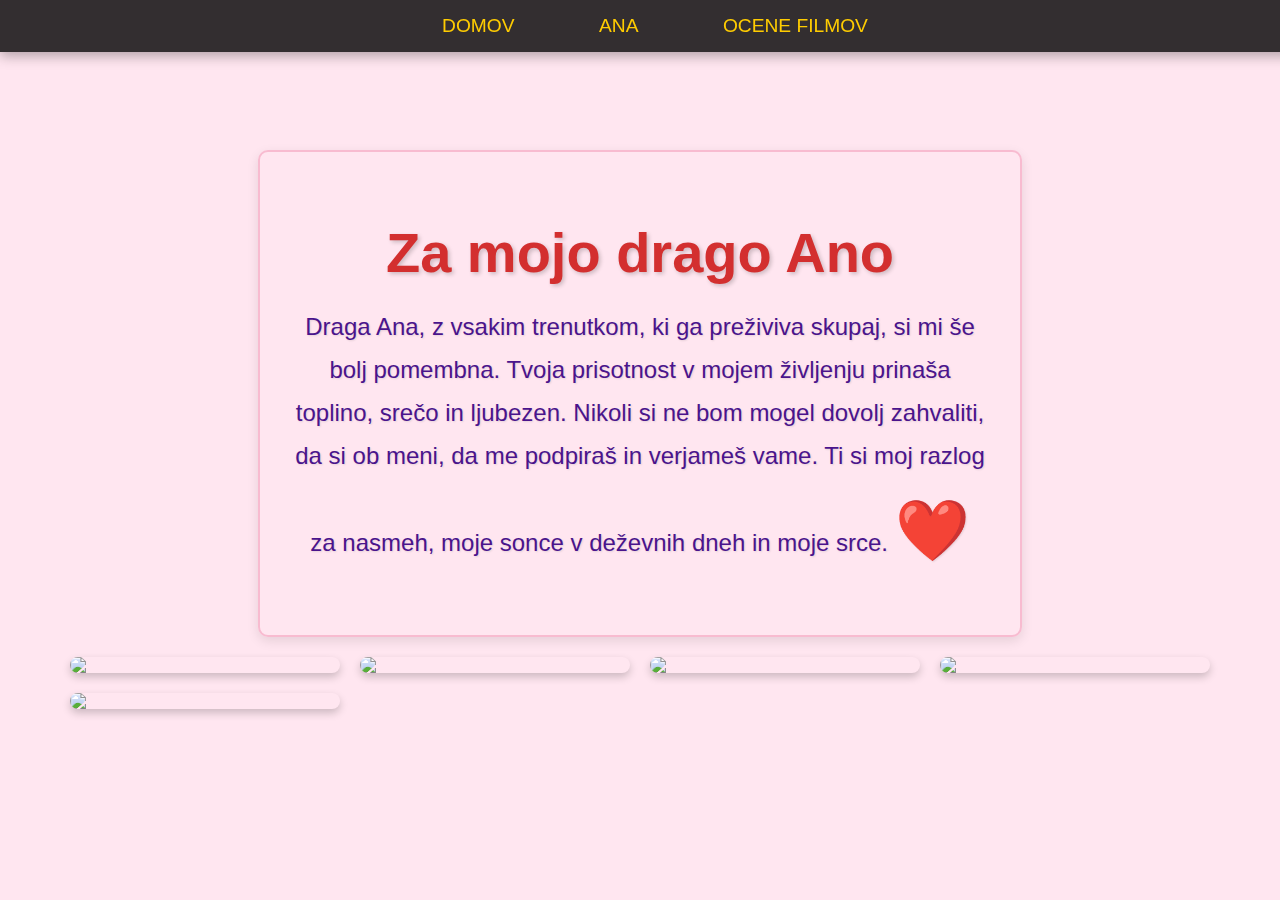
==== ana.html @ 5c84dcff "Update ana.html" ====
<!DOCTYPE html>
<html lang="sl">
<head>
    <meta charset="UTF-8">
    <meta name="viewport" content="width=device-width, initial-scale=1.0">
    <title>Kaj mi pomeni Ana</title>
    <style>
        /* Osnovni slogi za telo */
        body {
            font-family: 'Segoe UI', Tahoma, Geneva, Verdana, sans-serif;
            background-color: #ffe6f0;
            color: #5b2d6b;
            text-align: center;
            padding: 50px;
            margin: 0;
            overflow-x: hidden;
        }

        /* Navigacija */
        nav {
            background-color: rgba(0, 0, 0, 0.8);
            width: 100%;
            padding: 15px;
            text-align: center;
            position: fixed;
            top: 0;
            left: 0;
            z-index: 10;
            box-shadow: 0 4px 12px rgba(0, 0, 0, 0.3); /* Shadow to separate from content */
        }

        nav a {
            color: #ffcc00;
            text-decoration: none;
            padding: 15px 30px;
            font-size: 1.2em;
            margin: 0 10px;
            text-transform: uppercase;
        }

        nav a:hover {
            background-color: #ff4747;
            border-radius: 5px;
        }

        /* Stil za glavni naslov */
        h1 {
            color: #d32f2f;
            font-size: 3.5em;
            text-shadow: 2px 2px 4px rgba(0, 0, 0, 0.2);
            margin-bottom: 20px;
        }

        /* Slogi za paragraf */
        p {
            font-size: 1.5em;
            line-height: 1.8;
            max-width: 800px;
            margin: 20px auto;
            color: #4a148c;
            text-shadow: 1px 1px 2px rgba(0, 0, 0, 0.1);
        }

        /* Rdeče srce v besedilu */
        .heart {
            color: #e91e63;
            font-size: 2.5em;
            animation: heart-beat 1s infinite alternate;
        }

        /* Animacija utripajočega srca */
        @keyframes heart-beat {
            0% {
                transform: scale(1);
            }
            100% {
                transform: scale(1.2);
            }
        }

        /* Okvir za glavni del strani */
        .container {
            background-color: #ffffff;
            border-radius: 15px;
            box-shadow: 0 4px 12px rgba(0, 0, 0, 0.1);
            padding: 40px;
            margin-top: 100px; /* Added margin-top to prevent overlap with navbar */
            max-width: 700px;
            margin-left: auto;
            margin-right: auto;
            border: 2px solid #f8bbd0;
            background-image: url('https://www.transparenttextures.com/patterns/white-diamonds.png');
            background-size: cover;
        }

        /* Slog za footer */
        footer {
            margin-top: 40px;
            font-size: 1.1em;
            color: #9c27b0;
            font-style: italic;
        }

        /* Dodajemo še nežno ozadje srca v container */
        .heart-background {
            background: url('https://www.transparenttextures.com/patterns/heart.png') repeat;
            padding: 30px;
            border-radius: 10px;
        }

        /* Slogi za galerijo */
        .gallery {
            display: grid;
            grid-template-columns: repeat(auto-fill, minmax(250px, 1fr));
            gap: 20px;
            padding: 20px;
        }

        .gallery img {
            width: 100%;
            height: auto;
            border-radius: 10px;
            box-shadow: 0 4px 8px rgba(0, 0, 0, 0.2);
            transition: transform 0.3s ease;
        }

        .gallery img:hover {
            transform: scale(1.05);
        }

    </style>
</head>
<body>

<!-- Navigacija -->
<nav>
    <a href="zacetna.html">Domov</a>
    <a href="ana.html">Ana</a>
    <a href="ocene.html">Ocene filmov</a>
</nav>

<div class="container heart-background">
    <h1>Za mojo drago Ano</h1>
    <p>
        Draga Ana, z vsakim trenutkom, ki ga preživiva skupaj, si mi še bolj pomembna. Tvoja prisotnost
        v mojem življenju prinaša toplino, srečo in ljubezen. Nikoli si ne bom mogel dovolj zahvaliti, 
        da si ob meni, da me podpiraš in verjameš vame. Ti si moj razlog za nasmeh, moje sonce v
        deževnih dneh in moje srce. <span class="heart">❤️</span>
    </p>
</div>

<!-- Galerija -->
<div class="gallery">
    <img src="1.jpg">
    <img src="https://via.placeholder.com/500x300?text=Slika+2">
    <img src="https://via.placeholder.com/500x300?text=Slika+3">
    <img src="https://via.placeholder.com/500x300?text=Slika+4">
    <img src="https://via.placeholder.com/500x300?text=Slika+5">
    <img src="https://via.placeholder.com/500x300?text=Slika+6>
</div>

<footer>
    <p>Od tvojega ljubečega partnerja</p>
</footer>

</body>
</html>
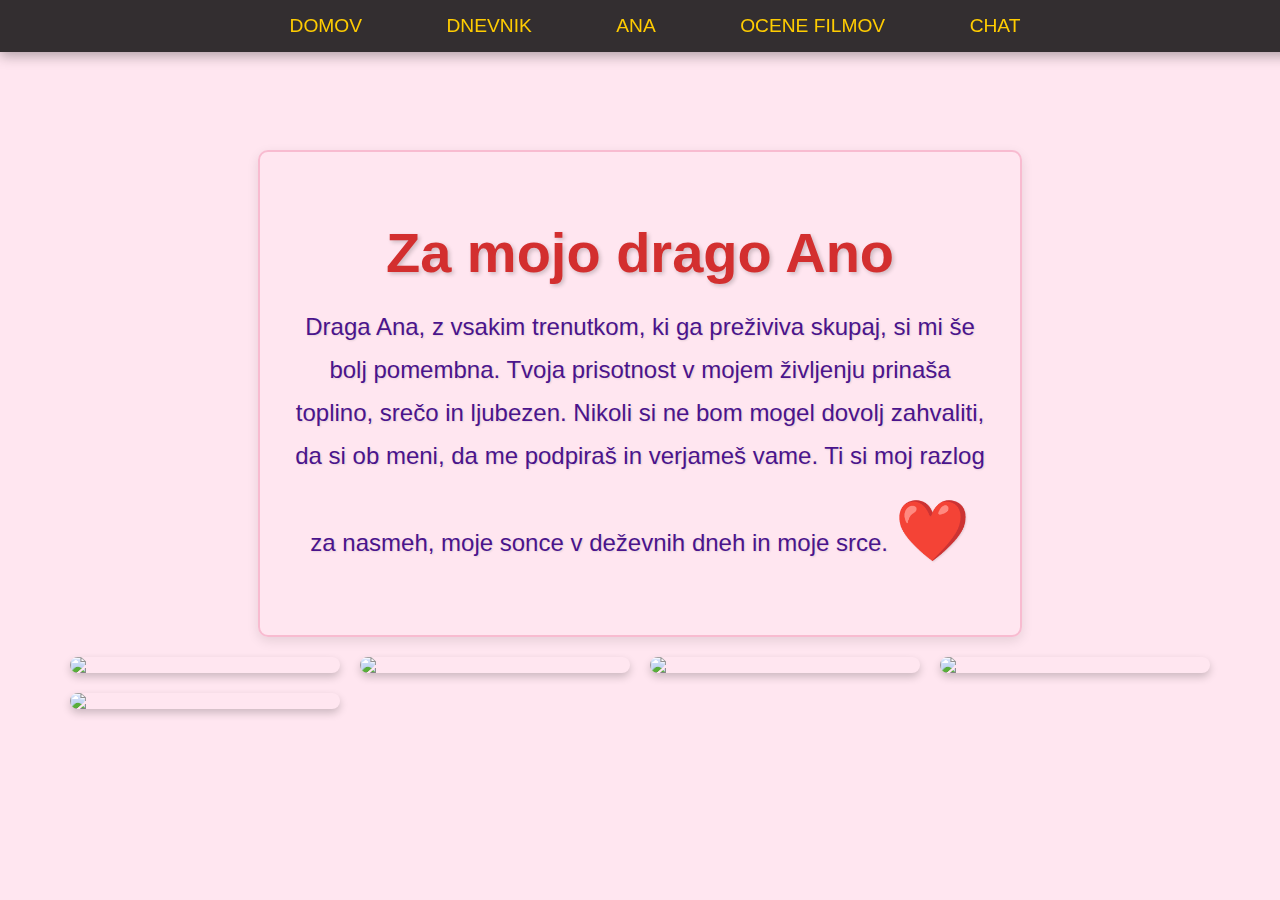
==== commit a2bfc103: "Update ana.html" ====
--- a/ana.html
+++ b/ana.html
@@ -134,9 +134,11 @@
 
 <!-- Navigacija -->
 <nav>
-    <a href="zacetna.html">Domov</a>
+  <a href="zacetna.html">Domov</a>
+    <a href="dnevnik.html">dnevnik</a>
     <a href="ana.html">Ana</a>
     <a href="ocene.html">Ocene filmov</a>
+    <a href="chat.html">chat</a>
 </nav>
 
 <div class="container heart-background">
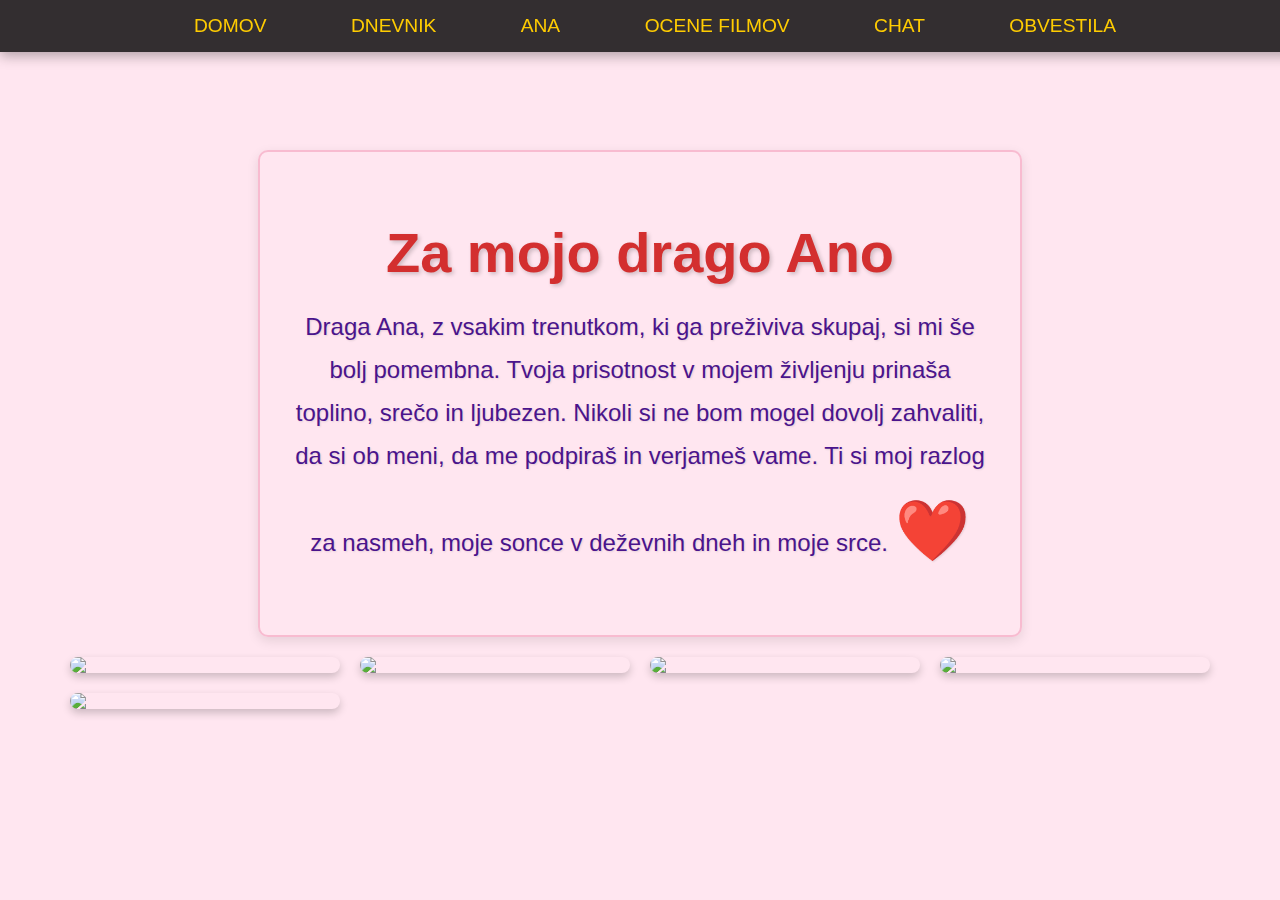
==== commit 71129c7f: "Update ana.html" ====
--- a/ana.html
+++ b/ana.html
@@ -134,11 +134,12 @@
 
 <!-- Navigacija -->
 <nav>
-  <a href="zacetna.html">Domov</a>
+  <a href="index.html">Domov</a>
     <a href="dnevnik.html">dnevnik</a>
     <a href="ana.html">Ana</a>
     <a href="ocene.html">Ocene filmov</a>
     <a href="chat.html">chat</a>
+    <a href="obvesila.html">obvestila</a>
 </nav>
 
 <div class="container heart-background">
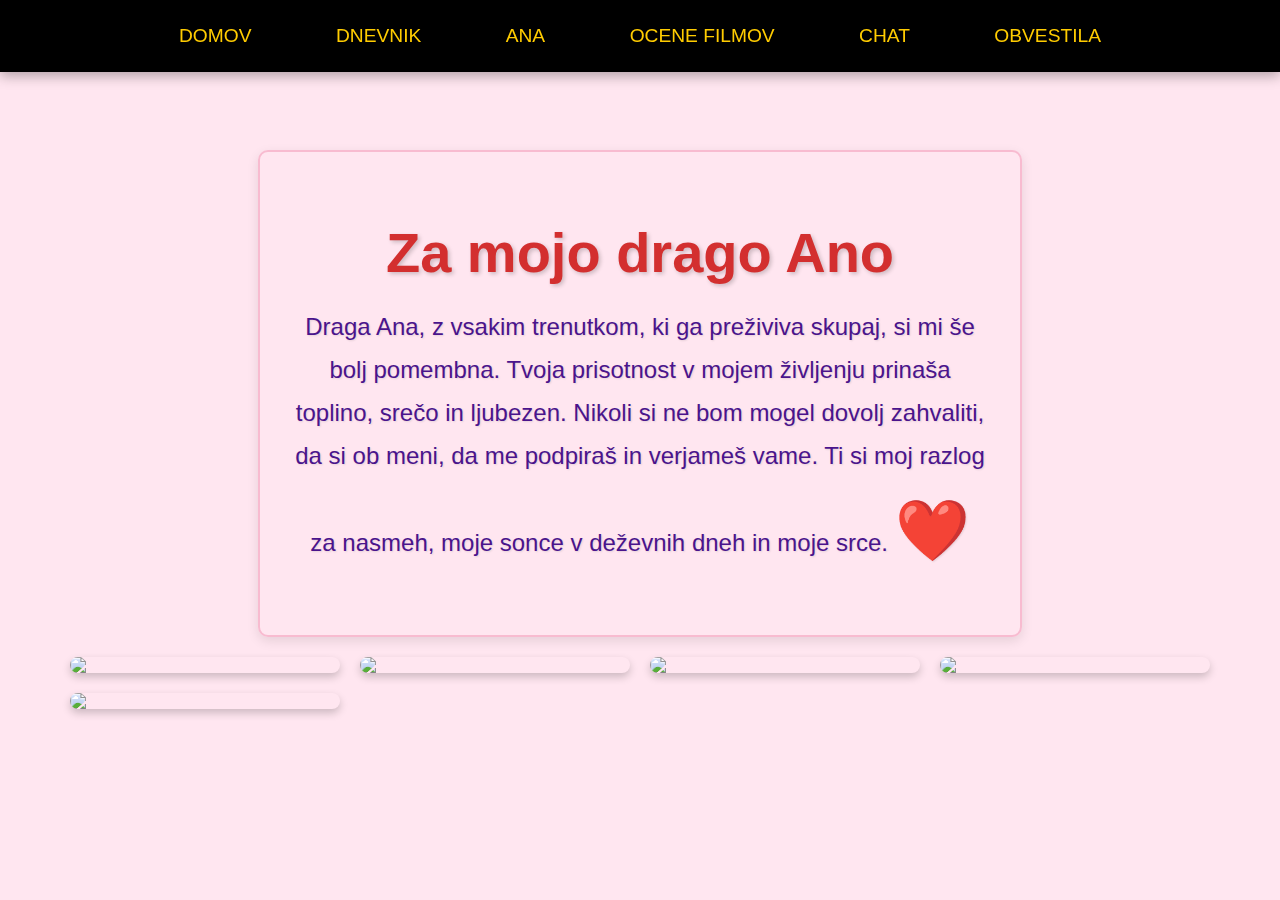
==== commit 21a69fd6: "Update ana.html" ====
--- a/ana.html
+++ b/ana.html
@@ -29,17 +29,25 @@
             box-shadow: 0 4px 12px rgba(0, 0, 0, 0.3); /* Shadow to separate from content */
         }
 
+        /* Navigacija */
+        nav {
+            text-align: center;
+            background-color: black;
+            padding: 10px 0;
+        }
+
         nav a {
-            color: #ffcc00;
+            color: #ffcc00; /* Svetlo rumena barva za besedilo */
             text-decoration: none;
             padding: 15px 30px;
             font-size: 1.2em;
             margin: 0 10px;
             text-transform: uppercase;
+            display: inline-block;
         }
 
         nav a:hover {
-            background-color: #ff4747;
+            background-color: #333; /* Temnejša barva ob prehodu */
             border-radius: 5px;
         }
 
